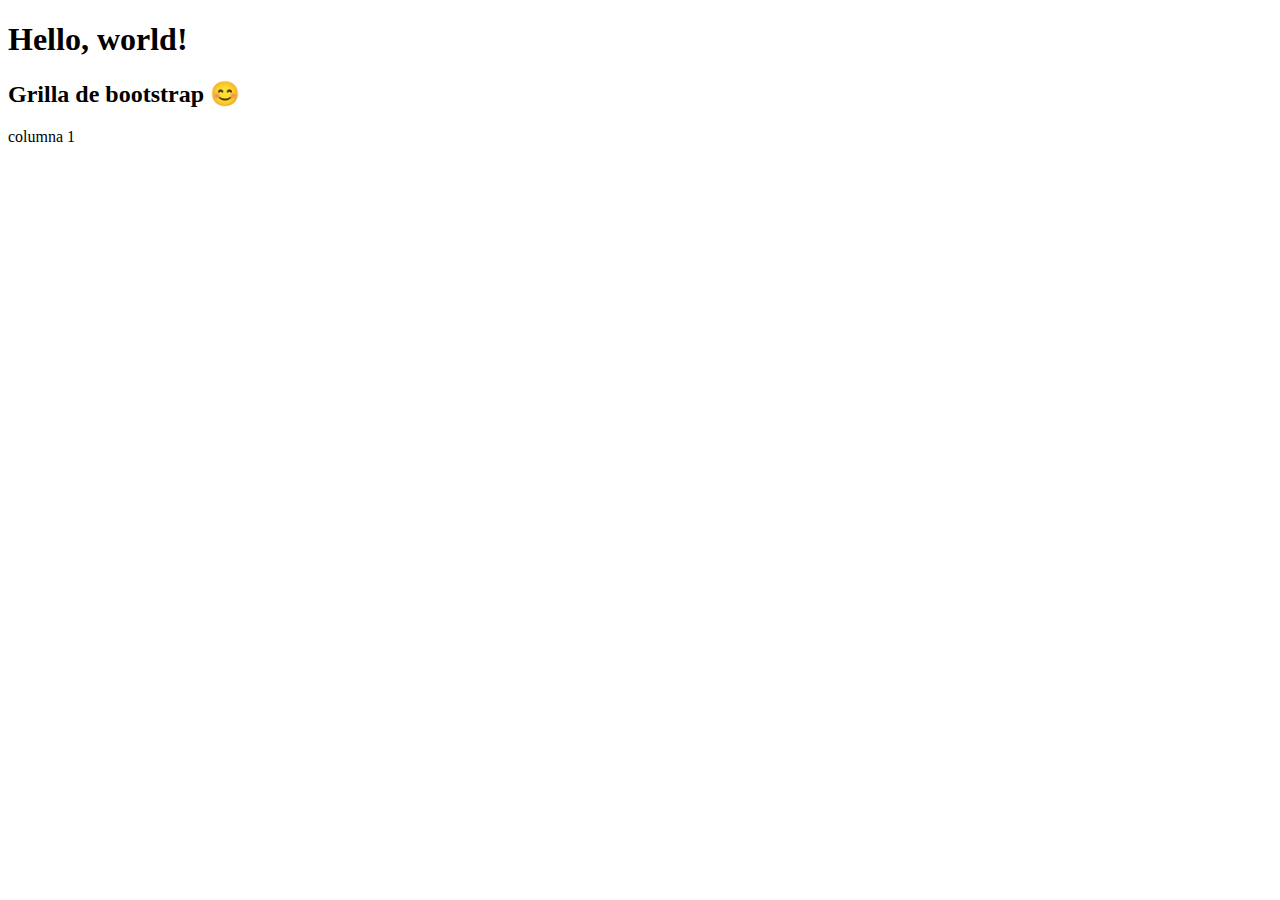
==== bootstrap_grillas/index.html @ fe2b40fd "subiendo estructura grilla" ====
<!doctype html>
<html lang="en">
  <head>
    <!-- Required meta tags -->
    <meta charset="utf-8">
    <meta name="viewport" content="width=device-width, initial-scale=1">

    <!-- Bootstrap CSS -->
    <link href="https://cdn.jsdelivr.net/npm/bootstrap@5.1.3/dist/css/bootstrap.min.css" rel="stylesheet" integrity="sha384-1BmE4kWBq78iYhFldvKuhfTAU6auU8tT94WrHftjDbrCEXSU1oBoqyl2QvZ6jIW3" crossorigin="anonymous">

    <title>Hello, world!</title>
  </head>
  <body>
    <h1>Hello, world!</h1>

    <h2>Grilla de bootstrap 😊</h2>


    <div class="container">

        <div id="row">

            <div id="col">

                columna 1

            </div>


        </div>
        
    </div>




    <!-- Optional JavaScript; choose one of the two! -->

    <!-- Option 1: Bootstrap Bundle with Popper -->
    <script src="https://cdn.jsdelivr.net/npm/bootstrap@5.1.3/dist/js/bootstrap.bundle.min.js" integrity="sha384-ka7Sk0Gln4gmtz2MlQnikT1wXgYsOg+OMhuP+IlRH9sENBO0LRn5q+8nbTov4+1p" crossorigin="anonymous"></script>

    <!-- Option 2: Separate Popper and Bootstrap JS -->
    <!--
    <script src="https://cdn.jsdelivr.net/npm/@popperjs/core@2.10.2/dist/umd/popper.min.js" integrity="sha384-7+zCNj/IqJ95wo16oMtfsKbZ9ccEh31eOz1HGyDuCQ6wgnyJNSYdrPa03rtR1zdB" crossorigin="anonymous"></script>
    <script src="https://cdn.jsdelivr.net/npm/bootstrap@5.1.3/dist/js/bootstrap.min.js" integrity="sha384-QJHtvGhmr9XOIpI6YVutG+2QOK9T+ZnN4kzFN1RtK3zEFEIsxhlmWl5/YESvpZ13" crossorigin="anonymous"></script>
    -->
  </body>
</html>
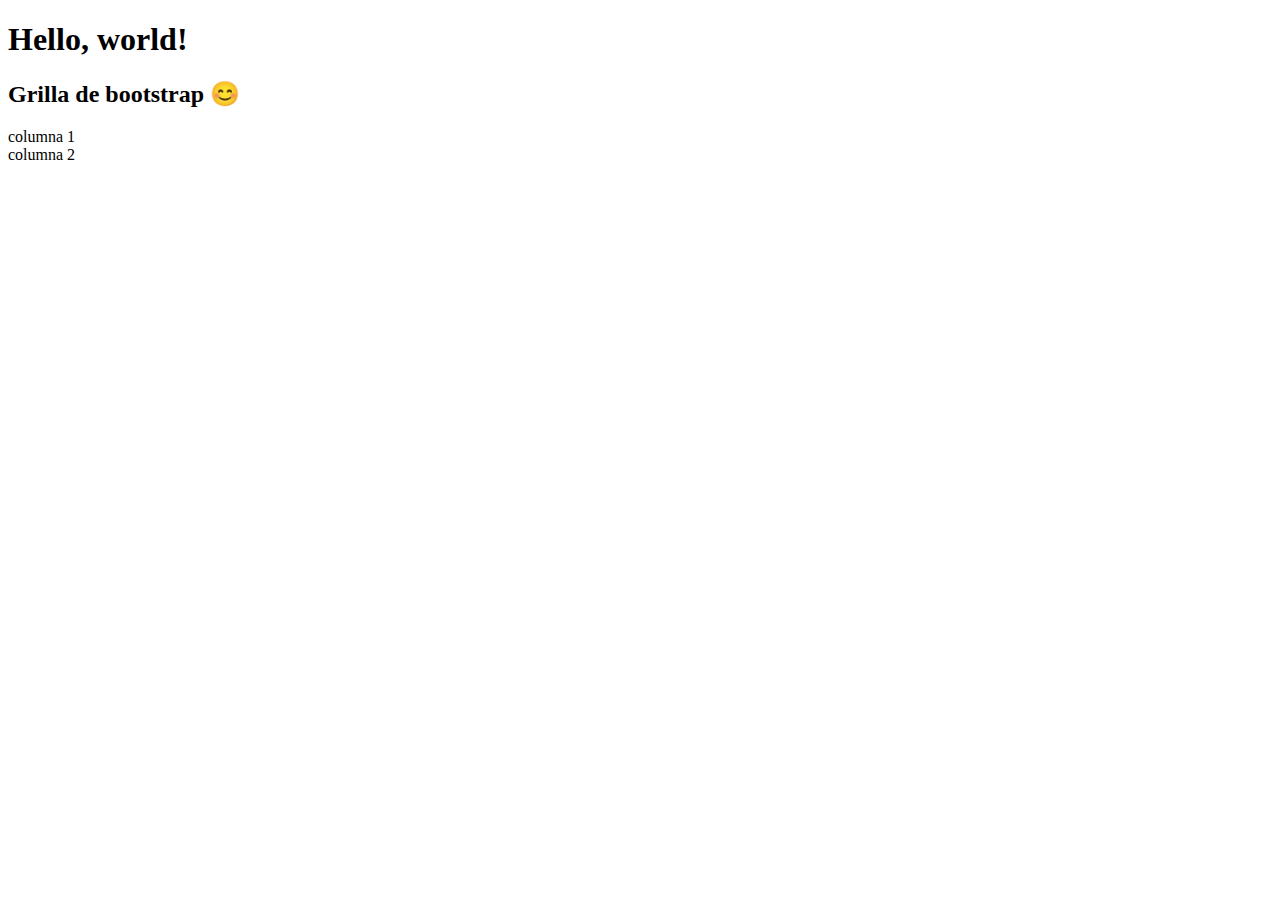
==== commit 8ac6f7a7: "estruec" ====
--- a/bootstrap_grillas/index.html
+++ b/bootstrap_grillas/index.html
@@ -18,17 +18,23 @@
 
     <div class="container">
 
-        <div id="row">
+        <div class="row">
 
-            <div id="col">
+            <div class="col-3">
 
                 columna 1
 
             </div>
 
+            <div class="col-3">
+
+                columna 2
+
+            </div>
+
 
         </div>
-        
+
     </div>
 
 
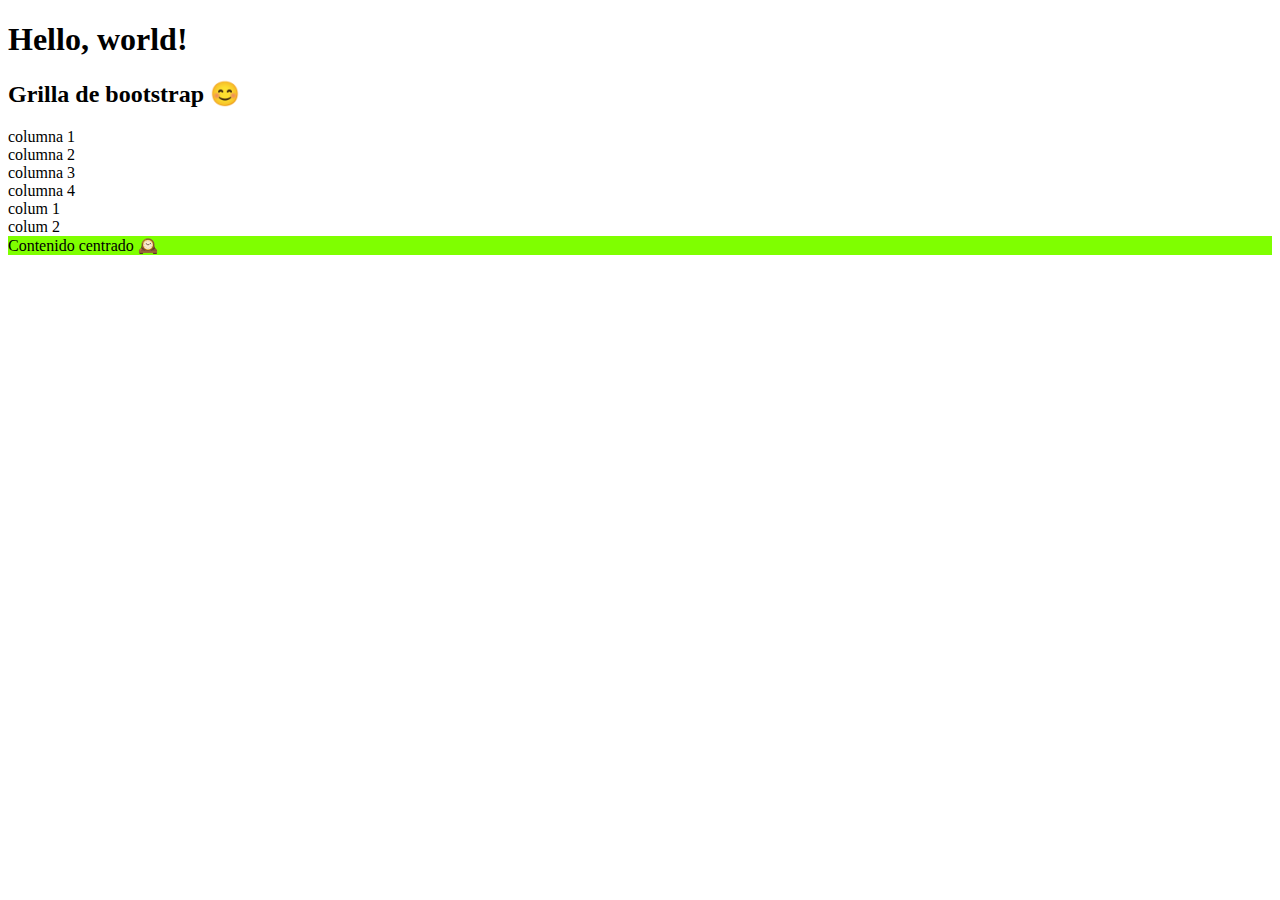
==== commit 0167f484: "estructura final bootstrap grilla" ====
--- a/bootstrap_grillas/index.html
+++ b/bootstrap_grillas/index.html
@@ -7,6 +7,8 @@
 
     <!-- Bootstrap CSS -->
     <link href="https://cdn.jsdelivr.net/npm/bootstrap@5.1.3/dist/css/bootstrap.min.css" rel="stylesheet" integrity="sha384-1BmE4kWBq78iYhFldvKuhfTAU6auU8tT94WrHftjDbrCEXSU1oBoqyl2QvZ6jIW3" crossorigin="anonymous">
+
+    <link rel="stylesheet" href="estilo.css">
 
     <title>Hello, world!</title>
   </head>
@@ -32,6 +34,34 @@
 
             </div>
 
+            <div class="col-3">
+
+                columna 3
+
+            </div>
+
+            <div class="col-3">
+
+                columna 4
+
+            </div>
+
+
+        </div>
+
+        <div class="row">
+
+            <div class="col-8">colum 1</div>
+
+            <div class="col-4">colum 2</div>
+
+        </div>
+
+        <div class="row">
+
+            <div class="col-4"></div>
+            <div class="col-4" id="centrado">Contenido centrado 🕰️</div>
+            <div class="col-4"></div>
 
         </div>
 
--- a/bootstrap_grillas/estilo.css
+++ b/bootstrap_grillas/estilo.css
@@ -0,0 +1,4 @@
+#centrado {
+
+    background-color: chartreuse;
+}